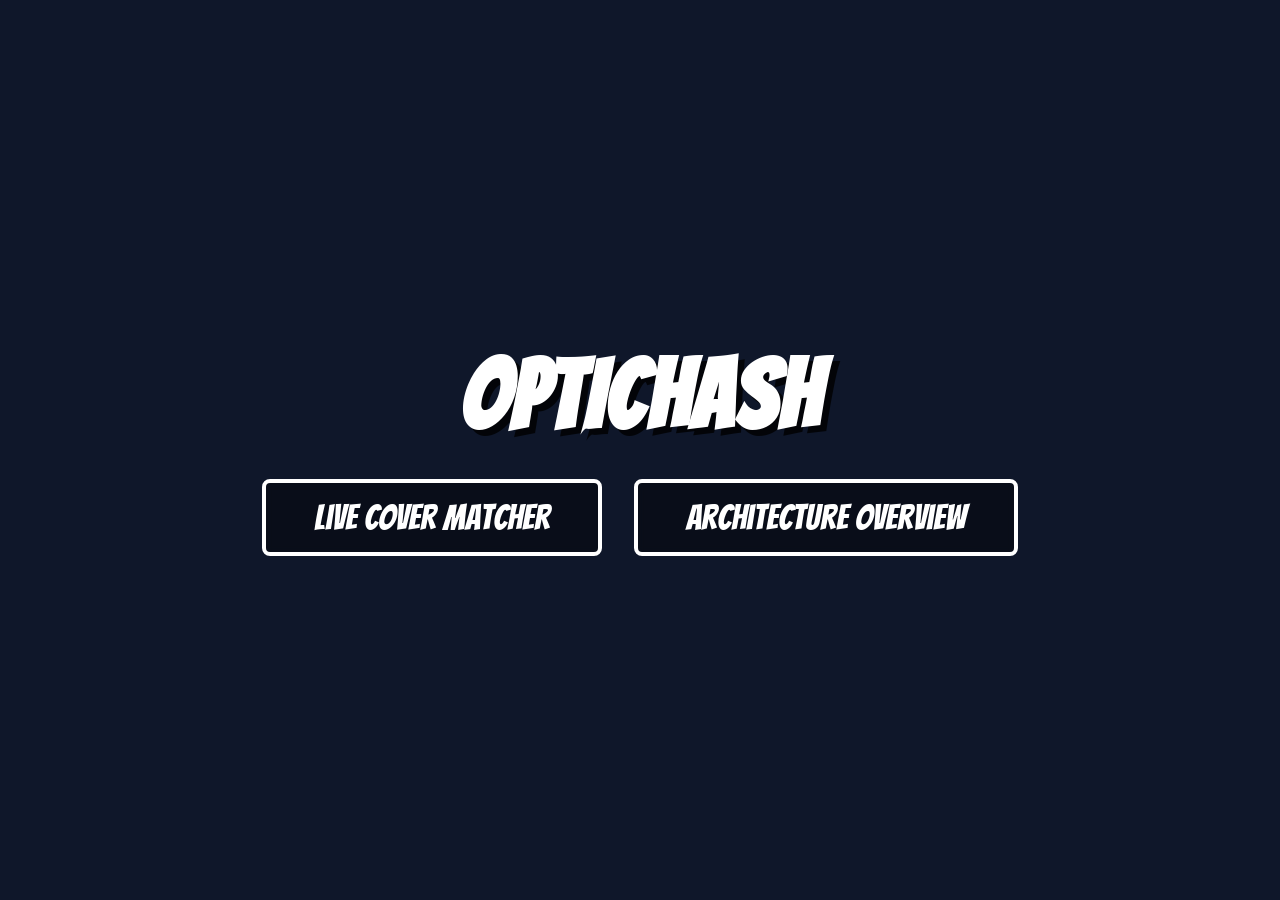
==== frontend/index.html @ 4489e221 "Updated all html files" ====
<!DOCTYPE html>
<html lang="en">
<head>
  <meta charset="UTF-8" />
  <meta name="viewport" content="width=device-width, initial-scale=1.0">
  <title>OpticHash Engine</title>
  <link rel="icon" href="data:image/svg+xml,<svg xmlns=%22http://www.w3.org/2000/svg%22 viewBox=%220 0 100 100%22><text y=%22.9em%22 font-size=%2290%22>🦹</text></svg>">
  <link rel="stylesheet" href="styles.css">
</head>
<body>
  <div class="home-container">
    <h1 class="home-title">OPTICHASH</h1>
    <div class="home-buttons">
      <a href="recommender.html" class="btn">Live Cover Matcher</a>
      <a href="about.html" class="btn">Architecture Overview</a>
    </div>
  </div>
</body>
</html>
---- frontend/styles.css ----
@import url('https://fonts.googleapis.com/css2?family=Bangers&family=Inter:wght@400;600;800&display=swap');

body, html {
    margin: 0;
    padding: 0;
    width: 100%;
    height: 100%;
    font-family: 'Inter', sans-serif;
    overflow-x: hidden;
    /* Base background stays constant across all pages */
    background-image: url('images/wallpaper_for_home.jpg'); 
    background-size: cover;
    background-position: center;
    background-attachment: fixed;
    background-color: #0f172a; /* Fallback */
}

h1, h2, h3 {
    font-family: "Bangers", sans-serif;
    letter-spacing: 2px;
    margin: 0;
}

/* ====== HOMEPAGE ====== */
.home-container {
    width: 100vw;
    height: 100vh;
    background-color: rgba(15, 23, 42, 0.75); /* Dark overlay so text pops */
    display: flex;
    flex-direction: column;
    align-items: center;
    justify-content: center;
    color: white;
}
.home-title {
    font-size: 6rem;
    text-shadow: 6px 6px 0px rgba(0,0,0,0.8);
    margin-bottom: 2rem;
    color: #fff;
}
.home-buttons {
    display: flex;
    gap: 2rem;
}
.btn {
    font-family: "Bangers", sans-serif;
    font-size: 2.2rem;
    color: white;
    text-decoration: none;
    padding: 1rem 3rem;
    background-color: rgba(0,0,0,0.4);
    border: 4px solid white;
    border-radius: 8px;
    transition: all 0.3s ease;
    backdrop-filter: blur(5px);
}
.btn:hover {
    background-color: #ffeb3b;
    border-color: #ffeb3b;
    color: black;
    transform: translateY(-5px);
}

/* ====== THE SLIDING SHADER PANELS ====== */
.shader-panel {
    position: fixed;
    top: 0;
    height: 100vh;
    width: 65vw; /* Takes up 65% of the screen */
    background-color: rgba(15, 23, 42, 0.95); /* Deep slate 'shader' */
    color: white;
    display: flex;
    flex-direction: column;
    justify-content: center;
    z-index: 10;
    box-shadow: 0 0 50px rgba(0,0,0,0.8);
}

/* Recommender Page: Slides in from left, slant `/` */
.panel-left {
    left: 0;
    clip-path: polygon(0 0, 100% 0, 75% 100%, 0 100%);
    animation: slideInLeft 0.6s cubic-bezier(0.16, 1, 0.3, 1) forwards;
    padding: 2rem 15vw 2rem 5vw; /* Extra padding on right to push text away from the slant */
}

/* About Page: Slides in from right, slant `/` */
.panel-right {
    right: 0;
    clip-path: polygon(25% 0, 100% 0, 100% 100%, 0 100%);
    animation: slideInRight 0.6s cubic-bezier(0.16, 1, 0.3, 1) forwards;
    padding: 2rem 5vw 2rem 15vw; /* Extra padding on left to push text away from the slant */
}

@keyframes slideInLeft {
    from { transform: translateX(-100%); }
    to { transform: translateX(0); }
}

@keyframes slideInRight {
    from { transform: translateX(100%); }
    to { transform: translateX(0); }
}

/* ====== ANGLED NAVIGATION ====== */
.nav-angled {
    position: absolute;
    top: 50%;
    display: flex;
    flex-direction: column;
    gap: 2rem;
}

/* Left Panel Nav (Aligned to the right edge of the left panel) */
.nav-left {
    right: 8%;
    transform: translateY(-50%) rotate(-9deg); /* Matches the angle of the polygon slant */
    align-items: flex-end;
}

/* Right Panel Nav (Aligned to the left edge of the right panel) */
.nav-right {
    left: 8%;
    transform: translateY(-50%) rotate(-9deg); 
    align-items: flex-start;
}

.nav-angled a {
    font-family: "Bangers", sans-serif;
    color: rgba(255, 255, 255, 0.4);
    font-size: 2.5rem;
    text-decoration: none;
    transition: all 0.2s ease;
    text-transform: uppercase;
}

.nav-angled a:hover {
    color: white;
    transform: scale(1.1);
}

.nav-angled a.active {
    color: #ffeb3b;
    text-shadow: 2px 2px 0px rgba(0,0,0,0.8);
}

/* ====== INNER CONTENT STYLING ====== */
.content-area h1 {
    font-size: 4.5rem;
    margin-bottom: 1rem;
    color: #ffeb3b;
    text-shadow: 3px 3px 0px #000;
}
.architectural-detail {
    font-size: 1.15rem;
    line-height: 1.7;
    color: #cbd5e1;
    max-width: 600px;
}
.architectural-detail strong {
    color: white;
}

/* Custom Scanner Box */
.scanner-container {
    border: 2px dashed rgba(255, 255, 255, 0.3);
    background: rgba(0, 0, 0, 0.4);
    border-radius: 12px;
    padding: 2rem;
    margin-top: 2rem;
    max-width: 500px;
}
.upload-btn {
    display: inline-block;
    background: #ffeb3b;
    color: black;
    font-family: "Bangers", sans-serif;
    font-size: 1.8rem;
    padding: 10px 20px;
    border-radius: 5px;
    cursor: pointer;
    transition: background 0.2s;
}
.upload-btn:hover {
    background: white;
}
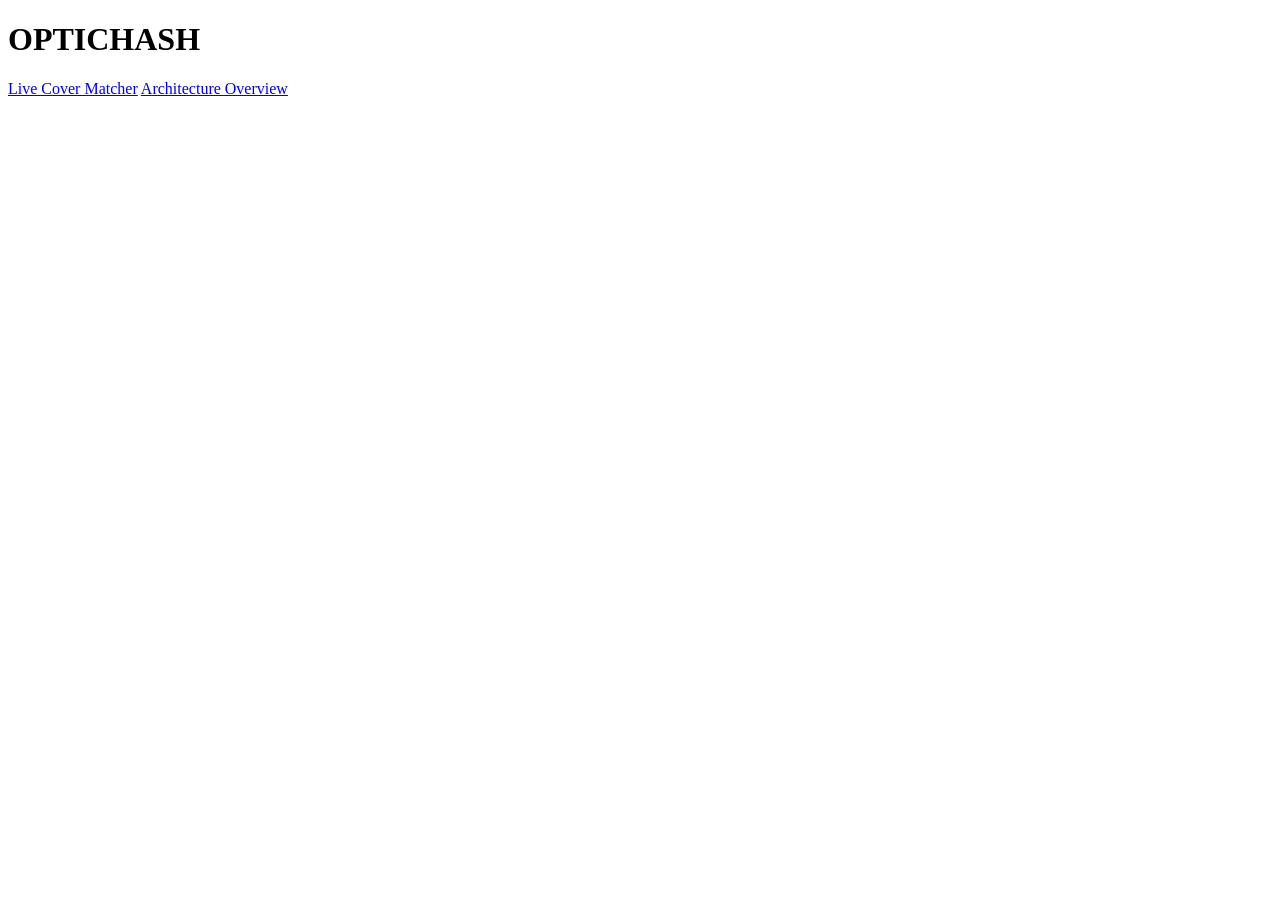
==== commit d9cc4cd2: "Updated all styles.css links" ====
--- a/frontend/index.html
+++ b/frontend/index.html
@@ -4,10 +4,11 @@
   <meta charset="UTF-8" />
   <meta name="viewport" content="width=device-width, initial-scale=1.0">
   <title>OpticHash Engine</title>
-  <link rel="icon" href="data:image/svg+xml,<svg xmlns=%22http://www.w3.org/2000/svg%22 viewBox=%220 0 100 100%22><text y=%22.9em%22 font-size=%2290%22>🦹</text></svg>">
-  <link rel="stylesheet" href="styles.css">
+  <link rel="icon" href="data:image/svg+xml,<svg xmlns=%22http://www.w3.org/2000/svg%22 viewBox=%220 0 100 100%22><text y=%22.9em%22 font-size=%2245%22>🦹</text></svg>">
+  <link rel="stylesheet" href="assets/css/styles.css">
 </head>
 <body>
+  <div class="homepage-bg"></div>
   <div class="home-container">
     <h1 class="home-title">OPTICHASH</h1>
     <div class="home-buttons">
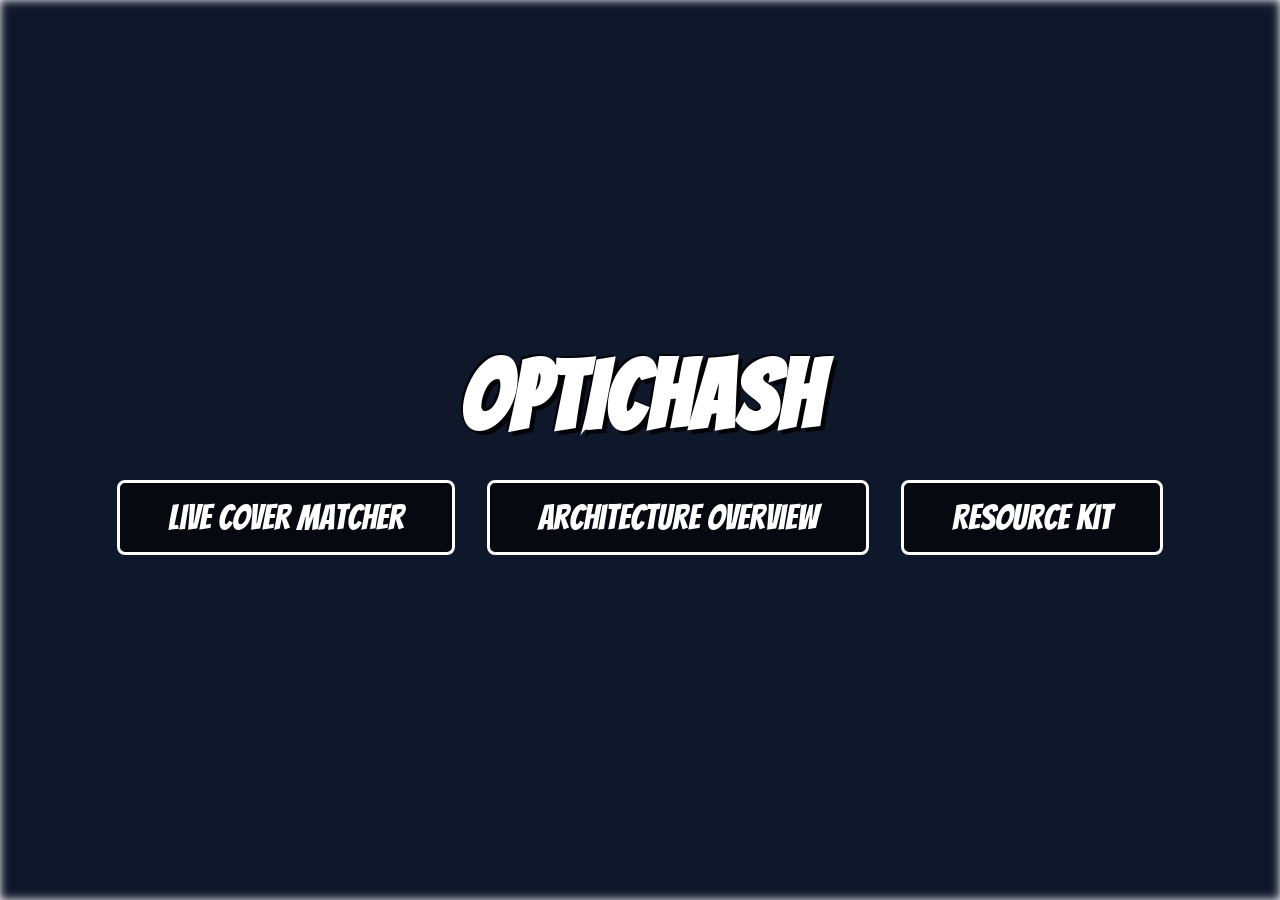
==== commit 47bda8c3: "Added new page to vercel deployment" ====
--- a/frontend/index.html
+++ b/frontend/index.html
@@ -12,8 +12,9 @@
   <div class="home-container">
     <h1 class="home-title">OPTICHASH</h1>
     <div class="home-buttons">
-      <a href="recommender.html" class="btn">Live Cover Matcher</a>
+      <a href="analyzer.html" class="btn">Live Cover Matcher</a>
       <a href="about.html" class="btn">Architecture Overview</a>
+      <a href="resources.html" class="btn">Resource Kit</a>
     </div>
   </div>
 </body>
--- a/frontend/assets/css/styles.css
+++ b/frontend/assets/css/styles.css
@@ -0,0 +1,335 @@
+@import url('https://fonts.googleapis.com/css2?family=Bangers&family=Inter:wght@400;600;800&display=swap');
+
+* {
+    box-sizing: border-box; 
+}
+
+body, html {
+    margin: 0;
+    padding: 0;
+    width: 100%;
+    height: 100%;
+    font-family: 'Inter', sans-serif;
+    overflow-x: hidden;
+    background-color: transparent; 
+}
+
+h1, h2, h3 {
+    font-family: "Bangers", sans-serif;
+    letter-spacing: 2px;
+    margin: 0;
+}
+
+/* ====== HOMEPAGE ====== */
+.homepage-bg {
+    background-color: #0f172a; 
+    background-image: url('../images/wallpaper_for_home.jpg'); 
+    background-size: cover;
+    background-position: center;
+    filter: blur(5px);
+    position: fixed; 
+    top: 0;
+    left: 0;
+    width: 100%;
+    height: 100%;
+    z-index: -1;
+}
+
+.home-container {
+    width: 100vw;
+    height: 100vh;
+    display: flex;
+    flex-direction: column;
+    align-items: center;
+    justify-content: center;
+    color: white;
+    position: relative;
+    z-index: 1;
+}
+
+.home-title {
+    font-size: 6rem;
+    text-shadow: 4px 4px 0px rgba(0,0,0,0.8), -2px -2px 0px rgba(0,0,0,0.8);
+    margin-bottom: 2rem;
+    color: #fff;
+    text-align: center;
+}
+
+.home-buttons {
+    display: flex;
+    gap: 2rem;
+}
+
+.btn {
+    font-family: "Bangers", sans-serif;
+    font-size: 2.2rem;
+    color: white;
+    text-decoration: none;
+    padding: 1rem 3rem;
+    background-color: rgba(0,0,0,0.6);
+    border: 3px solid white;
+    border-radius: 8px;
+    transition: all 0.3s ease;
+    text-align: center;
+}
+
+.btn:hover {
+    background-color: #ffeb3b;
+    border-color: #ffeb3b;
+    color: black;
+    transform: translateY(-5px);
+}
+
+/* ====== SUBPAGE BACKGROUND ====== */
+.subpage-bg {
+    background-color: #0f172a; 
+    background-image: url('../images/wallpaper_for_home.jpg'); 
+    background-size: cover;
+    background-position: center;
+    background-attachment: fixed;
+    position: fixed;
+    top: 0;
+    left: 0;
+    width: 100%;
+    height: 100%;
+    z-index: -2;
+}
+
+/* ====== THE SLIDING SHADER PANELS ====== */
+.shader-panel {
+    position: fixed;
+    top: 0;
+    height: 100vh;
+    width: 65vw;
+    color: white;
+    display: flex;
+    flex-direction: column;
+    justify-content: flex-start;
+    overflow-y: auto;
+    z-index: 10;
+    box-shadow: 0 0 50px rgba(0,0,0,0.9);
+}
+
+.content-area {
+    margin-top: 12vh; 
+    padding-bottom: 15vh; 
+}
+
+.panel-left {
+    left: 0;
+    clip-path: polygon(0 0, 100% 0, calc(100% - 25vh) 100%, 0 100%);
+    animation: slideInLeft 0.5s cubic-bezier(0.16, 1, 0.3, 1) forwards;
+    padding: 0 18vw 0 6vw; 
+    background-color: rgba(15, 23, 42, 0.95);
+}
+
+.panel-right {
+    right: 0;
+    clip-path: polygon(0 0, 100% 0, 100% 100%, 25vh 100%);
+    animation: slideInRight 0.5s cubic-bezier(0.16, 1, 0.3, 1) forwards;
+    padding: 0 6vw 0 18vw; 
+    background-color: rgba(15, 23, 42, 0.95);
+}
+
+@keyframes slideInLeft {
+    from { transform: translateX(-100%); }
+    to { transform: translateX(0); }
+}
+
+@keyframes slideInRight {
+    from { transform: translateX(100%); }
+    to { transform: translateX(0); }
+}
+
+/* ====== ANGLED NAVIGATION (DESKTOP) ====== */
+.nav-angled {
+    position: fixed;
+    top: 10vh; 
+    display: flex;
+    flex-direction: column;
+    gap: 1.2rem;
+    z-index: 20;
+}
+
+.nav-angled a {
+    pointer-events: all;
+    font-family: "Bangers", sans-serif;
+    color: rgba(255, 255, 255, 0.85);
+    font-size: 1.4rem; 
+    text-decoration: none;
+    transition: all 0.2s ease;
+    text-transform: uppercase;
+    border: 2px solid rgba(255, 255, 255, 0.5);
+    border-radius: 30px;
+    padding: 10px 25px;
+    background: rgba(0, 0, 0, 0.45);
+    backdrop-filter: blur(4px);
+    white-space: nowrap;
+}
+
+.nav-angled a:hover {
+    color: #ffeb3b;
+    border-color: #ffeb3b;
+    background: rgba(255, 235, 59, 0.15);
+    transform: scale(1.05);
+}
+
+.nav-left {
+    left: auto !important; 
+    right: 39vw; 
+    transform: rotate(-14deg); 
+    align-items: flex-end; 
+}
+
+.nav-right {
+    right: auto !important; 
+    left: 39vw; 
+    transform: rotate(14deg); 
+    align-items: flex-start; 
+}
+
+/* ====== INNER CONTENT STYLING ====== */
+.content-area h1 {
+    font-size: 3.5rem; 
+    margin-bottom: 1.5rem;
+    color: #ffeb3b;
+    text-shadow: 2px 2px 0px #000;
+}
+
+.architectural-detail {
+    font-size: 1.15rem;
+    line-height: 1.6;
+    color: #cbd5e1;
+    max-width: 100%;
+    text-align: left; 
+}
+
+.architectural-detail strong {
+    color: white;
+}
+
+.scanner-container {
+    border: 2px dashed rgba(255, 255, 255, 0.3);
+    background: rgba(0, 0, 0, 0.4);
+    border-radius: 12px;
+    padding: 2rem;
+    margin-top: 1.5rem;
+    max-width: 450px;
+    
+    /* 1. The Flexbox Centering Magic */
+    display: flex;
+    flex-direction: column;
+    align-items: center;
+    justify-content: center;
+    
+    /* 2. Give the box some physical height so it isn't flat */
+    min-height: 250px; 
+    gap: 2rem; /* Adds space between the buttons and the preview text */
+}
+
+.scanner-buttons {
+    display: flex;
+    gap: 1.5rem; /* Space between the two buttons */
+    flex-wrap: wrap; /* Prevents them from squishing on tiny screens */
+    justify-content: center;
+}
+
+.upload-btn {
+    display: inline-flex;
+    align-items: center;
+    justify-content: center;
+    background: #ffeb3b;
+    color: black;
+    font-family: "Bangers", sans-serif;
+    font-size: 1.4rem;
+    padding: 10px 20px;
+    border-radius: 5px;
+    cursor: pointer;
+    transition: all 0.2s;
+}
+
+/* Hides the camera button on desktop/laptops */
+.mobile-camera-only {
+    display: none !important; 
+}
+
+.upload-btn:hover {
+    background: white;
+    transform: scale(1.05); /* Slight pop effect on hover */
+}
+
+.preview-text {
+    color: rgba(255, 255, 255, 0.5);
+    font-size: 1rem;
+    margin: 0;
+}
+
+.upload-btn:hover {
+    background: white;
+}
+
+/* Centered Navigation for Resources Page */
+.nav-center {
+    justify-content: center;
+    left: 0;
+    right: 0;
+}
+
+/* Center Trapezoid Shader Panel */
+.panel-trapezoid {
+    position: absolute;
+    bottom: 0;
+    left: 50%;
+    transform: translateX(-50%);
+    width: 65vw;
+    height: 85vh;
+    background: rgba(10, 10, 10, 0.90);
+    /* Creates the upward-facing trapezoid shape */
+    clip-path: polygon(20% 0%, 80% 0%, 100% 100%, 0% 100%);
+    display: flex;
+    justify-content: center;
+    align-items: flex-start;
+    padding-top: 80px;
+}
+
+/* Ensure content stays within the narrow top of the trapezoid */
+.panel-trapezoid .content-area {
+    max-width: 70%;
+    text-align: center;
+}
+/* ====== MOBILE OVERRIDE ====== */
+@media (max-width: 500px) {
+    .home-title { font-size: 4rem; }
+    
+    .shader-panel { 
+        width: 100vw; 
+        clip-path: none; 
+        padding: 100px 20px 40px 20px; 
+    }
+    
+    .nav-angled { 
+        /* Drops the buttons perfectly into the 100px padding gap at the top */
+        top: 30px !important; 
+        flex-direction: row; 
+        justify-content: center; 
+        width: 100%; 
+        left: 0 !important; 
+        right: 0 !important; 
+        transform: none !important; 
+        z-index: 100 !important; /* Bulletproofs the layering over the shader panel */
+    }
+    
+    .nav-left, .nav-right { 
+        /* Only kills the desktop rotation, keeps the fixed position intact */
+        transform: none !important; 
+    }
+    
+    .content-area { padding: 0; margin: 0; }
+    .content-area h1 { font-size: 2.5rem; }
+    .architectural-detail { text-align: left; font-size: 1rem; }
+    .home-buttons { flex-direction: column; width: 90%; }
+    .btn { width: 100%; text-align: center; box-sizing: border-box; }
+    
+    /* Un-hides the camera button on mobile */
+    .mobile-camera-only { display: inline-flex !important; }
+}
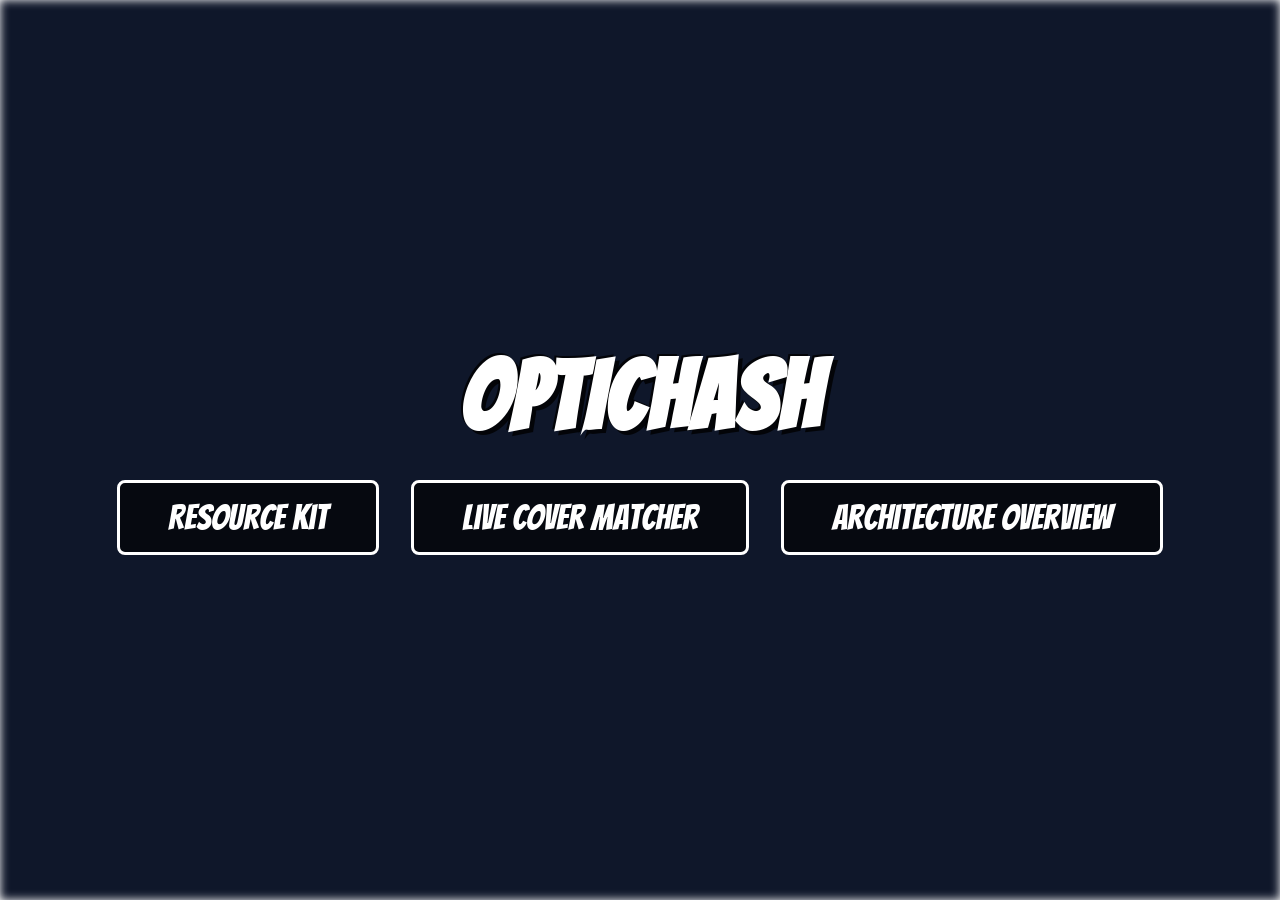
==== commit 0c524397: "More structural changes to the site" ====
--- a/frontend/index.html
+++ b/frontend/index.html
@@ -12,9 +12,9 @@
   <div class="home-container">
     <h1 class="home-title">OPTICHASH</h1>
     <div class="home-buttons">
+      <a href="resources.html" class="btn">Resource Kit</a>
       <a href="analyzer.html" class="btn">Live Cover Matcher</a>
       <a href="about.html" class="btn">Architecture Overview</a>
-      <a href="resources.html" class="btn">Resource Kit</a>
     </div>
   </div>
 </body>
--- a/frontend/assets/css/styles.css
+++ b/frontend/assets/css/styles.css
@@ -176,17 +176,29 @@
 
 .nav-left {
     left: auto !important; 
-    right: 39vw; 
+    right: 37vw; 
     transform: rotate(-14deg); 
-    align-items: flex-end; 
+    align-items: flex-end;
 }
 
 .nav-right {
     right: auto !important; 
-    left: 39vw; 
+    left: 37vw; 
     transform: rotate(14deg); 
-    align-items: flex-start; 
-}
+    align-items: flex-start;
+}
+
+/* Button 1 (top): nudge outward */
+.nav-left a:nth-child(1) { margin-right: 30px; }
+.nav-right a:nth-child(1) { margin-left: 30px; }
+
+/* Button 2 (Home): nudge outward to match */
+.nav-left a:nth-child(2) { margin-right: 15px; }
+.nav-right a:nth-child(2) { margin-left: 15px; }
+
+/* Button 3 (bottom): stays as-is — already perfect */
+.nav-left a:nth-child(3) { margin-right: 55px; }
+.nav-right a:nth-child(3) { margin-left: 55px; }
 
 /* ====== INNER CONTENT STYLING ====== */
 .content-area h1 {
@@ -215,22 +227,18 @@
     padding: 2rem;
     margin-top: 1.5rem;
     max-width: 450px;
-    
-    /* 1. The Flexbox Centering Magic */
     display: flex;
     flex-direction: column;
     align-items: center;
     justify-content: center;
-    
-    /* 2. Give the box some physical height so it isn't flat */
     min-height: 250px; 
-    gap: 2rem; /* Adds space between the buttons and the preview text */
+    gap: 2rem; 
 }
 
 .scanner-buttons {
     display: flex;
-    gap: 1.5rem; /* Space between the two buttons */
-    flex-wrap: wrap; /* Prevents them from squishing on tiny screens */
+    gap: 1.5rem; 
+    flex-wrap: wrap; 
     justify-content: center;
 }
 
@@ -246,16 +254,16 @@
     border-radius: 5px;
     cursor: pointer;
     transition: all 0.2s;
-}
-
-/* Hides the camera button on desktop/laptops */
+    text-decoration: none;
+}
+
+.upload-btn:hover {
+    background: white;
+    transform: scale(1.05); 
+}
+
 .mobile-camera-only {
     display: none !important; 
-}
-
-.upload-btn:hover {
-    background: white;
-    transform: scale(1.05); /* Slight pop effect on hover */
 }
 
 .preview-text {
@@ -264,72 +272,95 @@
     margin: 0;
 }
 
-.upload-btn:hover {
-    background: white;
-}
-
-/* Centered Navigation for Resources Page */
 .nav-center {
-    justify-content: center;
-    left: 0;
-    right: 0;
+    flex-direction: row !important;
+    transform: none !important;
+    top: 4vh !important;
+    left: 0 !important;
+    right: 0 !important;
+    justify-content: center;
+    width: 100%;
+    z-index: 20; /* Ensures nav stays visible above the fullscreen trapezoid */
 }
 
 /* Center Trapezoid Shader Panel */
 .panel-trapezoid {
-    position: absolute;
+    position: fixed;
+    top: 0 !important;
     bottom: 0;
-    left: 50%;
-    transform: translateX(-50%);
-    width: 65vw;
-    height: 85vh;
-    background: rgba(10, 10, 10, 0.90);
-    /* Creates the upward-facing trapezoid shape */
-    clip-path: polygon(20% 0%, 80% 0%, 100% 100%, 0% 100%);
-    display: flex;
-    justify-content: center;
+    left: 0; 
+    transform: none; 
+    width: 100vw; 
+    height: 100vh;
+    background: rgba(15, 23, 42, 0.95);
+    clip-path: polygon(15% 0%, 85% 0%, 100% 100%, 0% 100%);
+    display: flex;
     align-items: flex-start;
-    padding-top: 80px;
-}
-
-/* Ensure content stays within the narrow top of the trapezoid */
+    justify-content: center;
+    padding: 0 !important;
+    z-index: 10;
+    overflow-y: auto;
+}
+
+/* The inner content */
 .panel-trapezoid .content-area {
-    max-width: 70%;
+    width: 100%;
+    max-width: 58%;
+    display: flex;
+    flex-direction: column;
+    align-items: center;
+    justify-content: flex-start;
+    margin-top: 13vh;
+    padding-bottom: 6vh;
     text-align: center;
-}
+    overflow: visible;
+}
+
 /* ====== MOBILE OVERRIDE ====== */
 @media (max-width: 500px) {
     .home-title { font-size: 4rem; }
-    
-    .shader-panel { 
+    .nav-left a:nth-child(1), .nav-right a:nth-child(1),
+    .nav-left a:nth-child(3), .nav-right a:nth-child(3) { position: static !important; }
+    .shader-panel, .panel-trapezoid { 
         width: 100vw; 
+        height: 100vh;
         clip-path: none; 
-        padding: 100px 20px 40px 20px; 
+        padding: 120px 20px 40px 20px !important; 
+        overflow-y: auto !important; 
+        display: block !important; /* Turns off centering on mobile so it can scroll normally */
     }
     
     .nav-angled { 
-        /* Drops the buttons perfectly into the 100px padding gap at the top */
         top: 30px !important; 
-        flex-direction: row; 
+        flex-direction: row !important; 
         justify-content: center; 
+        flex-wrap: wrap;
         width: 100%; 
         left: 0 !important; 
         right: 0 !important; 
         transform: none !important; 
-        z-index: 100 !important; /* Bulletproofs the layering over the shader panel */
+        z-index: 100 !important; 
     }
     
     .nav-left, .nav-right { 
-        /* Only kills the desktop rotation, keeps the fixed position intact */
         transform: none !important; 
     }
+
+    /* Remove the stagger on mobile since they are horizontal */
+    .nav-left a:nth-child(3), .nav-right a:nth-child(3) { margin: 0; }
     
-    .content-area { padding: 0; margin: 0; }
+    .content-area, .panel-trapezoid .content-area { 
+        padding: 0; 
+        margin: 0; 
+        max-width: 100%;
+        height: auto;
+        display: block; /* Reverts flex layout for mobile */
+        overflow-y: visible; 
+    }
     .content-area h1 { font-size: 2.5rem; }
     .architectural-detail { text-align: left; font-size: 1rem; }
     .home-buttons { flex-direction: column; width: 90%; }
     .btn { width: 100%; text-align: center; box-sizing: border-box; }
     
-    /* Un-hides the camera button on mobile */
     .mobile-camera-only { display: inline-flex !important; }
 }
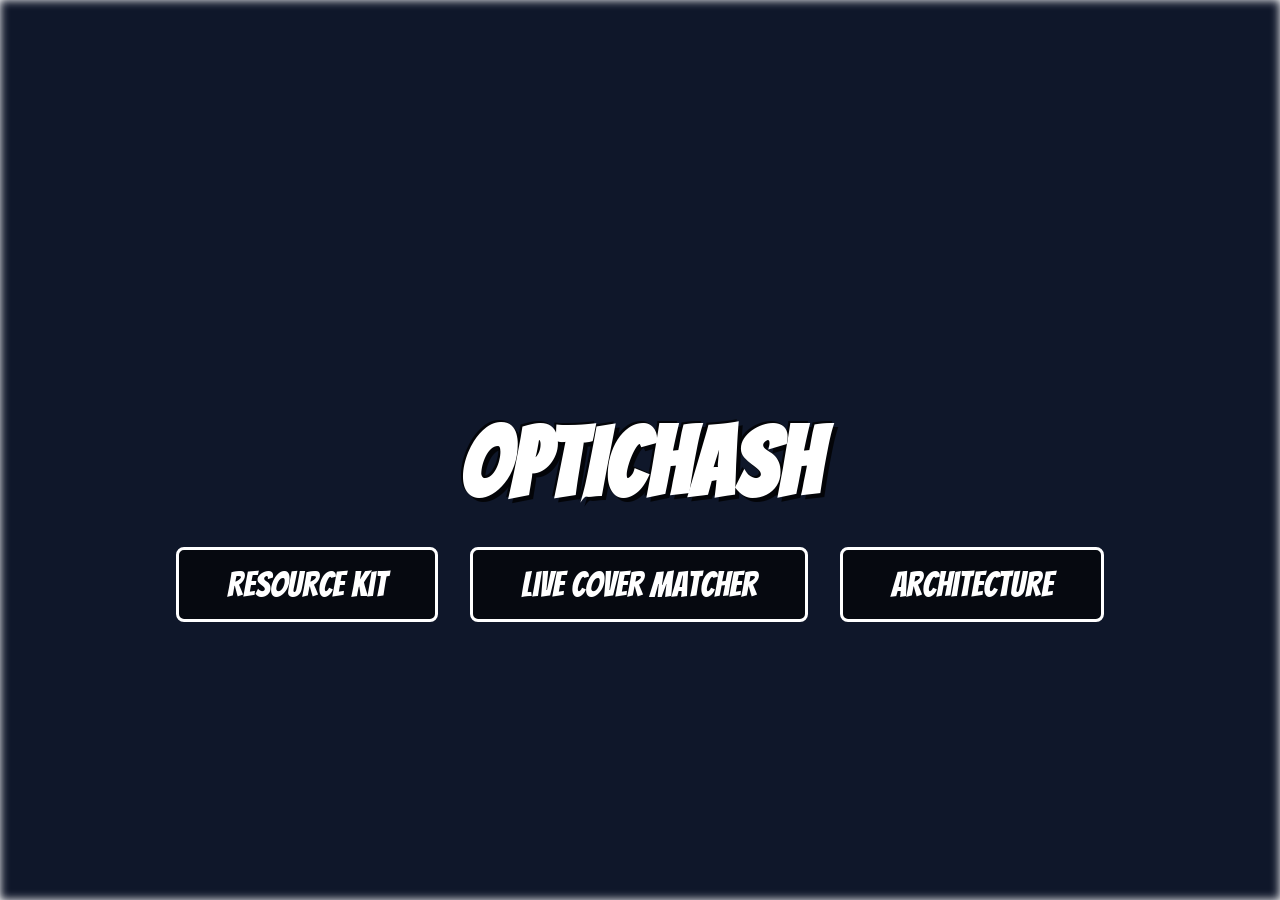
==== commit 228624be: "Get rid of the trapezoid shape" ====
--- a/frontend/index.html
+++ b/frontend/index.html
@@ -14,7 +14,7 @@
     <div class="home-buttons">
       <a href="resources.html" class="btn">Resource Kit</a>
       <a href="analyzer.html" class="btn">Live Cover Matcher</a>
-      <a href="about.html" class="btn">Architecture Overview</a>
+      <a href="about.html" class="btn">Architecture</a>
     </div>
   </div>
 </body>
--- a/frontend/assets/css/styles.css
+++ b/frontend/assets/css/styles.css
@@ -42,6 +42,7 @@
     flex-direction: column;
     align-items: center;
     justify-content: center;
+    padding-top: 15vh;
     color: white;
     position: relative;
     z-index: 1;
@@ -175,30 +176,24 @@
 }
 
 .nav-left {
-    left: auto !important; 
-    right: 37vw; 
-    transform: rotate(-14deg); 
+    left: auto !important;
+    /* Anchor inner edge flush with the panel-left's right edge (65vw) + small gap */
+    right: calc(35vw + 50px);
+    transform-origin: right center;
+    transform: rotate(14deg);
     align-items: flex-end;
 }
 
 .nav-right {
-    right: auto !important; 
-    left: 37vw; 
-    transform: rotate(14deg); 
+    right: auto !important;
+    /* Anchor inner edge flush with the panel-right's left edge (35vw) + small gap */
+    left: calc(35vw + 50px);
+    transform-origin: left center;
+    transform: rotate(-14deg);
     align-items: flex-start;
 }
 
-/* Button 1 (top): nudge outward */
-.nav-left a:nth-child(1) { margin-right: 30px; }
-.nav-right a:nth-child(1) { margin-left: 30px; }
-
-/* Button 2 (Home): nudge outward to match */
-.nav-left a:nth-child(2) { margin-right: 15px; }
-.nav-right a:nth-child(2) { margin-left: 15px; }
-
-/* Button 3 (bottom): stays as-is — already perfect */
-.nav-left a:nth-child(3) { margin-right: 55px; }
-.nav-right a:nth-child(3) { margin-left: 55px; }
+/* All buttons share the same inner-edge anchor — no individual offsets needed */
 
 /* ====== INNER CONTENT STYLING ====== */
 .content-area h1 {
@@ -283,8 +278,8 @@
     z-index: 20; /* Ensures nav stays visible above the fullscreen trapezoid */
 }
 
-/* Center Trapezoid Shader Panel */
-.panel-trapezoid {
+/* Center Full Shader Panel (Replacing the Trapezoid) */
+.panel-full {
     position: fixed;
     top: 0 !important;
     bottom: 0;
@@ -293,25 +288,25 @@
     width: 100vw; 
     height: 100vh;
     background: rgba(15, 23, 42, 0.95);
-    clip-path: polygon(15% 0%, 85% 0%, 100% 100%, 0% 100%);
+    /* No clip-path! Covers the entire screen */
     display: flex;
     align-items: flex-start;
     justify-content: center;
-    padding: 0 !important;
+    padding: 0 4vw !important; /* Gentle, non-restrictive padding */
     z-index: 10;
     overflow-y: auto;
 }
 
 /* The inner content */
-.panel-trapezoid .content-area {
-    width: 100%;
-    max-width: 58%;
+.panel-full .content-area {
+    width: 100%;
+    max-width: 1200px; /* Massive width unlocked for the two columns! */
     display: flex;
     flex-direction: column;
     align-items: center;
     justify-content: flex-start;
-    margin-top: 13vh;
-    padding-bottom: 6vh;
+    margin-top: 16vh; /* Clears the top navigation */
+    padding-bottom: 10vh;
     text-align: center;
     overflow: visible;
 }
@@ -321,7 +316,7 @@
     .home-title { font-size: 4rem; }
     .nav-left a:nth-child(1), .nav-right a:nth-child(1),
     .nav-left a:nth-child(3), .nav-right a:nth-child(3) { position: static !important; }
-    .shader-panel, .panel-trapezoid { 
+    .shader-panel, .panel-full { 
         width: 100vw; 
         height: 100vh;
         clip-path: none; 
@@ -349,7 +344,7 @@
     /* Remove the stagger on mobile since they are horizontal */
     .nav-left a:nth-child(3), .nav-right a:nth-child(3) { margin: 0; }
     
-    .content-area, .panel-trapezoid .content-area { 
+    .content-area, .panel-full .content-area { 
         padding: 0; 
         margin: 0; 
         max-width: 100%;
